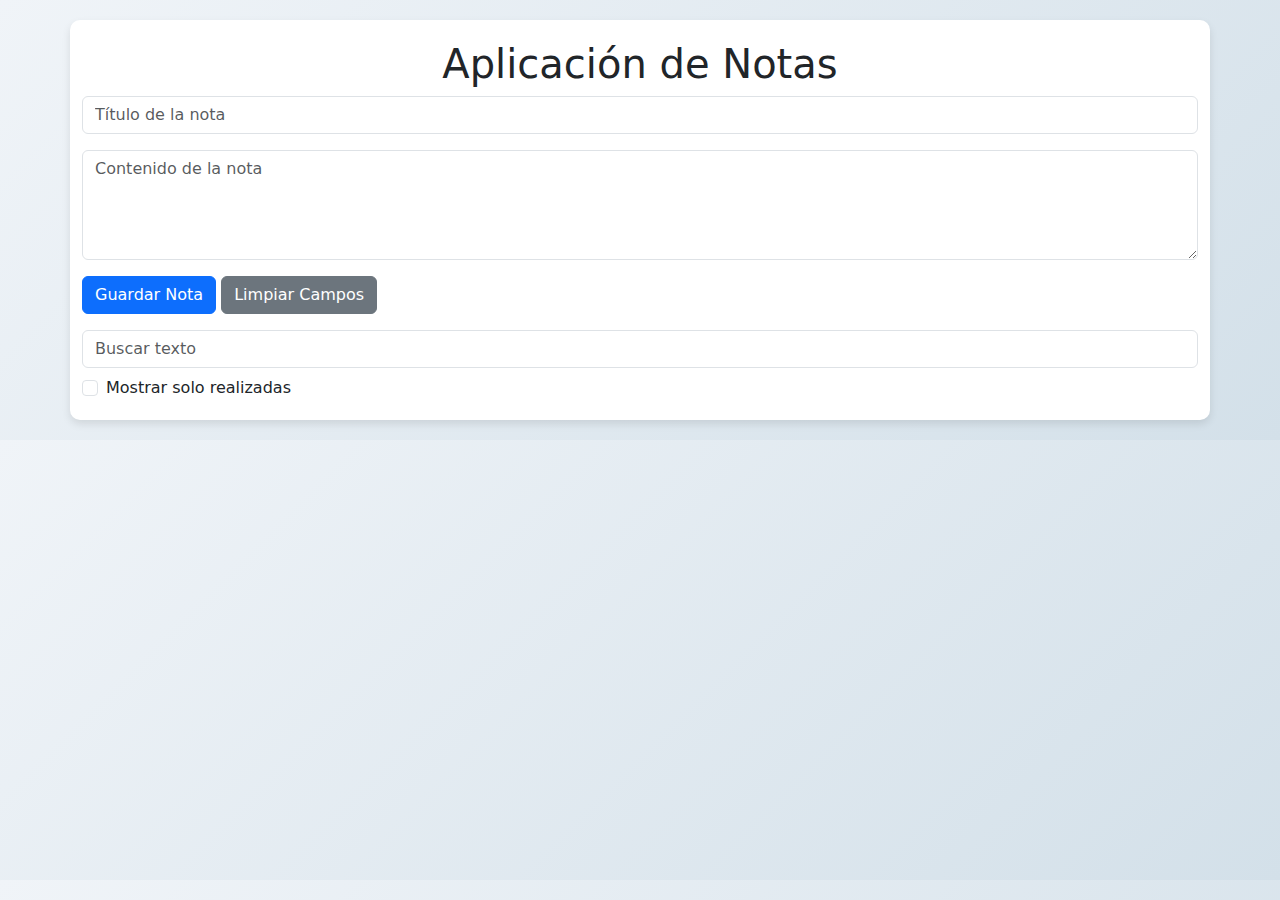
==== Ejercicio03/index.html @ e1bf48fb "final" ====
<!DOCTYPE html>
<html lang="en">
<head>
    <meta charset="UTF-8">
    <meta name="viewport" content="width=device-width, initial-scale=1.0">
    <link rel="stylesheet" href="./styles.css">
    <title>Aplicación de Notas</title>
    <link href="https://cdn.jsdelivr.net/npm/bootstrap@5.3.3/dist/css/bootstrap.min.css" rel="stylesheet" integrity="sha384-QWTKZyjpPEjISv5WaRU9OFeRpok6YctnYmDr5pNlyT2bRjXh0JMhjY6hW+ALEwIH" crossorigin="anonymous">
</head>
<body>
    <!DOCTYPE html>
<html lang="en">
<head>
    <meta charset="UTF-8">
    <meta name="viewport" content="width=device-width, initial-scale=1.0">
    <link rel="stylesheet" href="./styles.css">
    <title>Aplicación de Notas</title>
    <link href="https://cdn.jsdelivr.net/npm/bootstrap@5.3.3/dist/css/bootstrap.min.css" rel="stylesheet" integrity="sha384-QWTKZyjpPEjISv5WaRU9OFeRpok6YctnYmDr5pNlyT2bRjXh0JMhjY6hW+ALEwIH" crossorigin="anonymous">
</head>
<body>
    <!DOCTYPE html>
<html lang="en">
<head>
    <meta charset="UTF-8">
    <meta name="viewport" content="width=device-width, initial-scale=1.0">
    <link rel="stylesheet" href="./styles.css">
    <title>Aplicación de Notas</title>
    <link href="https://cdn.jsdelivr.net/npm/bootstrap@5.3.3/dist/css/bootstrap.min.css" rel="stylesheet" integrity="sha384-QWTKZyjpPEjISv5WaRU9OFeRpok6YctnYmDr5pNlyT2bRjXh0JMhjY6hW+ALEwIH" crossorigin="anonymous">
</head>
<body>
    <!DOCTYPE html>
<html lang="en">
<head>
    <meta charset="UTF-8">
    <meta name="viewport" content="width=device-width, initial-scale=1.0">
    <link rel="stylesheet" href="./styles.css">
    <title>Aplicación de Notas</title>
    <link href="https://cdn.jsdelivr.net/npm/bootstrap@5.3.3/dist/css/bootstrap.min.css" rel="stylesheet" integrity="sha384-QWTKZyjpPEjISv5WaRU9OFeRpok6YctnYmDr5pNlyT2bRjXh0JMhjY6hW+ALEwIH" crossorigin="anonymous">
</head>
<body>
    <div class="container note-container">
        <h1 class="text-center">Aplicación de Notas</h1>
        <div class="mb-3">
            <input type="text" id="nota_titulo" class="form-control" placeholder="Título de la nota">
        </div>
        <div class="mb-3">
            <textarea id="nota-contenedor" class="form-control" rows="4" placeholder="Contenido de la nota"></textarea>
        </div>
        <button class="btn btn-primary" id="guardarNota">Guardar Nota</button>
        <button class="btn btn-secondary" id="limpiarCampos">Limpiar Campos</button>
        
        <div class="mt-3 mb-3">
            <input type="text" id="buscarTexto" class="form-control" placeholder="Buscar texto">
            <div class="form-check mt-2">
                <input type="checkbox" id="checkcompletado" class="form-check-input">
                <label class="form-check-label" for="checkcompletado">Mostrar solo realizadas</label>
            </div>
        </div>
        
        <div class="row g-3" id="notasContainer"></div> 
        <div id="noNotas" class="no-notas"></div>
    </div>
    <script src="./main.js"></script>
    <script src="https://cdn.jsdelivr.net/npm/bootstrap@5.3.3/dist/js/bootstrap.bundle.min.js" integrity="sha384-YvpcrYf0tY3lHB60NNkmXc5s9fDVZLESaAA55NDzOxhy9GkcIdslK1eN7N6jIeHz" crossorigin="anonymous"></script>
</body>
</html>

    <script src="./main.js"></script>
    <script src="https://cdn.jsdelivr.net/npm/bootstrap@5.3.3/dist/js/bootstrap.bundle.min.js" integrity="sha384-YvpcrYf0tY3lHB60NNkmXc5s9fDVZLESaAA55NDzOxhy9GkcIdslK1eN7N6jIeHz" crossorigin="anonymous"></script>
</body>
</html>

    <script src="./main.js"></script>
    <script src="https://cdn.jsdelivr.net/npm/bootstrap@5.3.3/dist/js/bootstrap.bundle.min.js" integrity="sha384-YvpcrYf0tY3lHB60NNkmXc5s9fDVZLESaAA55NDzOxhy9GkcIdslK1eN7N6jIeHz" crossorigin="anonymous"></script>
</body>
</html>
---- Ejercicio03/styles.css ----
body {
    background: linear-gradient(135deg, #f0f4f8, #d3e0e9);
    color: #333;
    font-family: 'Arial', sans-serif;
    padding: 20px;
    margin: 0;
}

.note-container {
    background-color: #ffffff;
    border-radius: 10px;
    padding: 20px;
    box-shadow: 0 4px 8px rgba(0, 0, 0, 0.1);
}

h1 {
    color: #333;
}

.btn-primary {
    background-color: #007bff;
    border: none;
    color: #fff;
}

.btn-primary:hover {
    background-color: #0056b3;
}

.btn-secondary {
    background-color: #6c757d;
    border: none;
    color: #fff;
}

.btn-secondary:hover {
    background-color: #5a6268;
}

.form-control {
    border-color: #ced4da;
}

.no-notes {
    text-align: center;
    color: #333;
    font-size: 18px;
    margin-top: 20px;
}

.note-card {
    border: 1px solid #333;
    border-radius: 10px;
    padding: 10px;
    background-color: #fff;
    box-shadow: 0 4px 8px rgba(0, 0, 0, 0.1);
    display: flex;
    flex-direction: column;
    position: relative;
    margin-bottom: 15px;
}

.note-card input[type="checkbox"] {
    margin-right: 5px;
}

.checkbox-container {
    margin-top: auto;
}
---- Ejercicio03/styles.css ----
body {
    background: linear-gradient(135deg, #f0f4f8, #d3e0e9);
    color: #333;
    font-family: 'Arial', sans-serif;
    padding: 20px;
    margin: 0;
}

.note-container {
    background-color: #ffffff;
    border-radius: 10px;
    padding: 20px;
    box-shadow: 0 4px 8px rgba(0, 0, 0, 0.1);
}

h1 {
    color: #333;
}

.btn-primary {
    background-color: #007bff;
    border: none;
    color: #fff;
}

.btn-primary:hover {
    background-color: #0056b3;
}

.btn-secondary {
    background-color: #6c757d;
    border: none;
    color: #fff;
}

.btn-secondary:hover {
    background-color: #5a6268;
}

.form-control {
    border-color: #ced4da;
}

.no-notes {
    text-align: center;
    color: #333;
    font-size: 18px;
    margin-top: 20px;
}

.note-card {
    border: 1px solid #333;
    border-radius: 10px;
    padding: 10px;
    background-color: #fff;
    box-shadow: 0 4px 8px rgba(0, 0, 0, 0.1);
    display: flex;
    flex-direction: column;
    position: relative;
    margin-bottom: 15px;
}

.note-card input[type="checkbox"] {
    margin-right: 5px;
}

.checkbox-container {
    margin-top: auto;
}
---- Ejercicio03/styles.css ----
body {
    background: linear-gradient(135deg, #f0f4f8, #d3e0e9);
    color: #333;
    font-family: 'Arial', sans-serif;
    padding: 20px;
    margin: 0;
}

.note-container {
    background-color: #ffffff;
    border-radius: 10px;
    padding: 20px;
    box-shadow: 0 4px 8px rgba(0, 0, 0, 0.1);
}

h1 {
    color: #333;
}

.btn-primary {
    background-color: #007bff;
    border: none;
    color: #fff;
}

.btn-primary:hover {
    background-color: #0056b3;
}

.btn-secondary {
    background-color: #6c757d;
    border: none;
    color: #fff;
}

.btn-secondary:hover {
    background-color: #5a6268;
}

.form-control {
    border-color: #ced4da;
}

.no-notes {
    text-align: center;
    color: #333;
    font-size: 18px;
    margin-top: 20px;
}

.note-card {
    border: 1px solid #333;
    border-radius: 10px;
    padding: 10px;
    background-color: #fff;
    box-shadow: 0 4px 8px rgba(0, 0, 0, 0.1);
    display: flex;
    flex-direction: column;
    position: relative;
    margin-bottom: 15px;
}

.note-card input[type="checkbox"] {
    margin-right: 5px;
}

.checkbox-container {
    margin-top: auto;
}
---- Ejercicio03/styles.css ----
body {
    background: linear-gradient(135deg, #f0f4f8, #d3e0e9);
    color: #333;
    font-family: 'Arial', sans-serif;
    padding: 20px;
    margin: 0;
}

.note-container {
    background-color: #ffffff;
    border-radius: 10px;
    padding: 20px;
    box-shadow: 0 4px 8px rgba(0, 0, 0, 0.1);
}

h1 {
    color: #333;
}

.btn-primary {
    background-color: #007bff;
    border: none;
    color: #fff;
}

.btn-primary:hover {
    background-color: #0056b3;
}

.btn-secondary {
    background-color: #6c757d;
    border: none;
    color: #fff;
}

.btn-secondary:hover {
    background-color: #5a6268;
}

.form-control {
    border-color: #ced4da;
}

.no-notes {
    text-align: center;
    color: #333;
    font-size: 18px;
    margin-top: 20px;
}

.note-card {
    border: 1px solid #333;
    border-radius: 10px;
    padding: 10px;
    background-color: #fff;
    box-shadow: 0 4px 8px rgba(0, 0, 0, 0.1);
    display: flex;
    flex-direction: column;
    position: relative;
    margin-bottom: 15px;
}

.note-card input[type="checkbox"] {
    margin-right: 5px;
}

.checkbox-container {
    margin-top: auto;
}
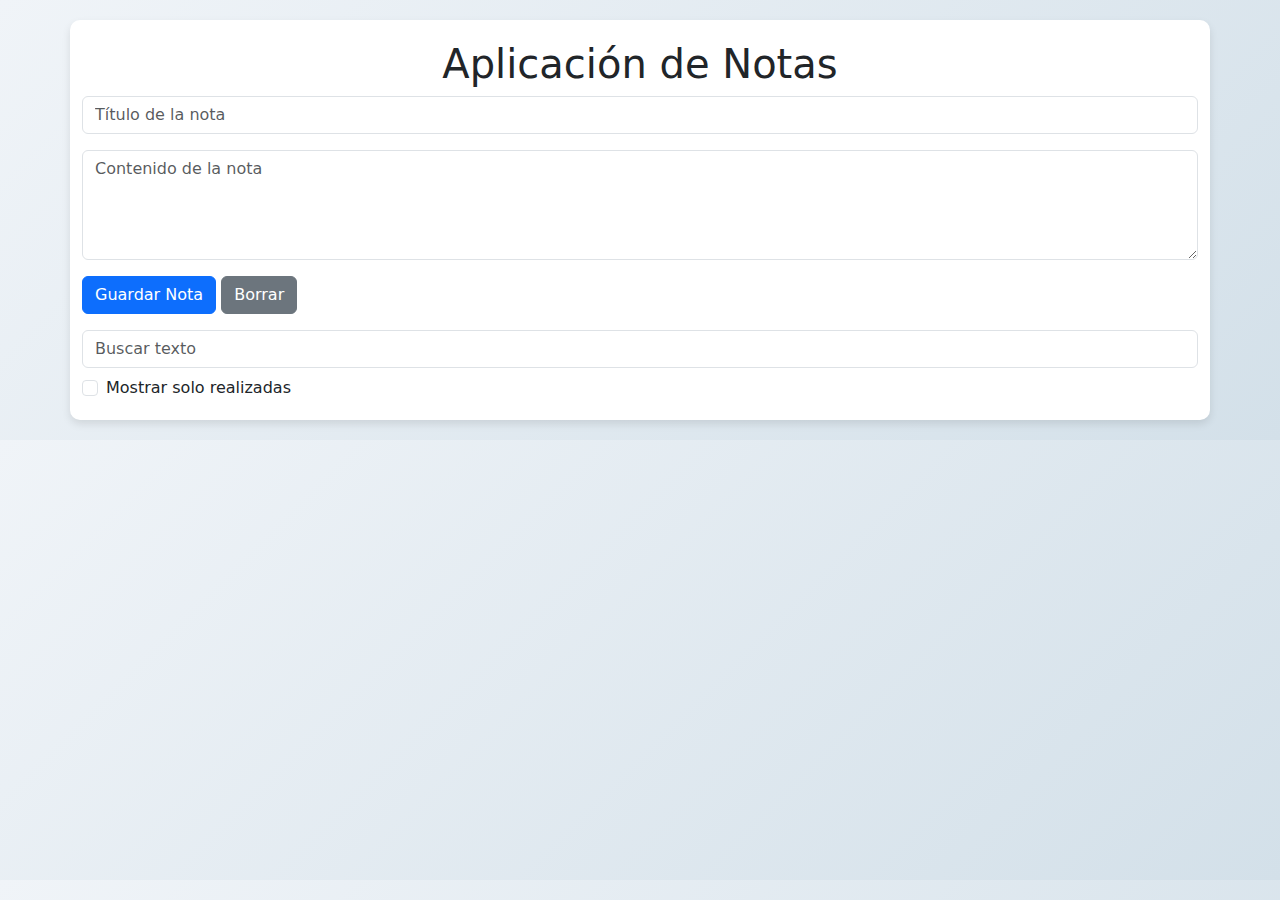
==== commit 14632190: "detalles" ====
--- a/Ejercicio03/index.html
+++ b/Ejercicio03/index.html
@@ -1,34 +1,4 @@
 <!DOCTYPE html>
-<html lang="en">
-<head>
-    <meta charset="UTF-8">
-    <meta name="viewport" content="width=device-width, initial-scale=1.0">
-    <link rel="stylesheet" href="./styles.css">
-    <title>Aplicación de Notas</title>
-    <link href="https://cdn.jsdelivr.net/npm/bootstrap@5.3.3/dist/css/bootstrap.min.css" rel="stylesheet" integrity="sha384-QWTKZyjpPEjISv5WaRU9OFeRpok6YctnYmDr5pNlyT2bRjXh0JMhjY6hW+ALEwIH" crossorigin="anonymous">
-</head>
-<body>
-    <!DOCTYPE html>
-<html lang="en">
-<head>
-    <meta charset="UTF-8">
-    <meta name="viewport" content="width=device-width, initial-scale=1.0">
-    <link rel="stylesheet" href="./styles.css">
-    <title>Aplicación de Notas</title>
-    <link href="https://cdn.jsdelivr.net/npm/bootstrap@5.3.3/dist/css/bootstrap.min.css" rel="stylesheet" integrity="sha384-QWTKZyjpPEjISv5WaRU9OFeRpok6YctnYmDr5pNlyT2bRjXh0JMhjY6hW+ALEwIH" crossorigin="anonymous">
-</head>
-<body>
-    <!DOCTYPE html>
-<html lang="en">
-<head>
-    <meta charset="UTF-8">
-    <meta name="viewport" content="width=device-width, initial-scale=1.0">
-    <link rel="stylesheet" href="./styles.css">
-    <title>Aplicación de Notas</title>
-    <link href="https://cdn.jsdelivr.net/npm/bootstrap@5.3.3/dist/css/bootstrap.min.css" rel="stylesheet" integrity="sha384-QWTKZyjpPEjISv5WaRU9OFeRpok6YctnYmDr5pNlyT2bRjXh0JMhjY6hW+ALEwIH" crossorigin="anonymous">
-</head>
-<body>
-    <!DOCTYPE html>
 <html lang="en">
 <head>
     <meta charset="UTF-8">
@@ -47,7 +17,7 @@
             <textarea id="nota-contenedor" class="form-control" rows="4" placeholder="Contenido de la nota"></textarea>
         </div>
         <button class="btn btn-primary" id="guardarNota">Guardar Nota</button>
-        <button class="btn btn-secondary" id="limpiarCampos">Limpiar Campos</button>
+        <button class="btn btn-secondary" id="limpiarCampos">Borrar</button>
         
         <div class="mt-3 mb-3">
             <input type="text" id="buscarTexto" class="form-control" placeholder="Buscar texto">
@@ -65,12 +35,3 @@
 </body>
 </html>
 
-    <script src="./main.js"></script>
-    <script src="https://cdn.jsdelivr.net/npm/bootstrap@5.3.3/dist/js/bootstrap.bundle.min.js" integrity="sha384-YvpcrYf0tY3lHB60NNkmXc5s9fDVZLESaAA55NDzOxhy9GkcIdslK1eN7N6jIeHz" crossorigin="anonymous"></script>
-</body>
-</html>
-
-    <script src="./main.js"></script>
-    <script src="https://cdn.jsdelivr.net/npm/bootstrap@5.3.3/dist/js/bootstrap.bundle.min.js" integrity="sha384-YvpcrYf0tY3lHB60NNkmXc5s9fDVZLESaAA55NDzOxhy9GkcIdslK1eN7N6jIeHz" crossorigin="anonymous"></script>
-</body>
-</html>
--- a/Ejercicio03/styles.css
+++ b/Ejercicio03/styles.css
@@ -48,24 +48,59 @@
     margin-top: 20px;
 }
 
+
 .note-card {
     border: 1px solid #333;
     border-radius: 10px;
-    padding: 10px;
-    background-color: #fff;
+    background-color: white;
+    border-radius: 8px;
     box-shadow: 0 4px 8px rgba(0, 0, 0, 0.1);
+    padding: 16px;
+    margin: 10px;
     display: flex;
     flex-direction: column;
-    position: relative;
+    justify-content: space-between;
+    width: 100%;
     margin-bottom: 15px;
 }
 
-.note-card input[type="checkbox"] {
-    margin-right: 5px;
+.note-header {
+    display: flex;
+    align-items: center;
+    justify-content: space-between;
+    margin-bottom: 10px;
+}
+
+.note-header h5 {
+    margin: 0;
+    flex-grow: 1;
+    margin-left: 10px;
+}
+
+.note-body {
+    margin-bottom: 10px;
 }
 
 .checkbox-container {
-    margin-top: auto;
+    display: flex;
+    justify-content: center; 
+    align-items: flex-end; 
+    height: 100%;
+}
+.checkbox-container .btn {
+    width: 100%; 
 }
 
+.btn-secondary {
+    background-color: #dc3545;
+    color: white;
+    border: none;
+    padding: 10px 20px;
+    border-radius: 5px;
+    cursor: pointer;
+}
 
+.btn-secondary:hover {
+    background-color: #c82333;
+}
+
